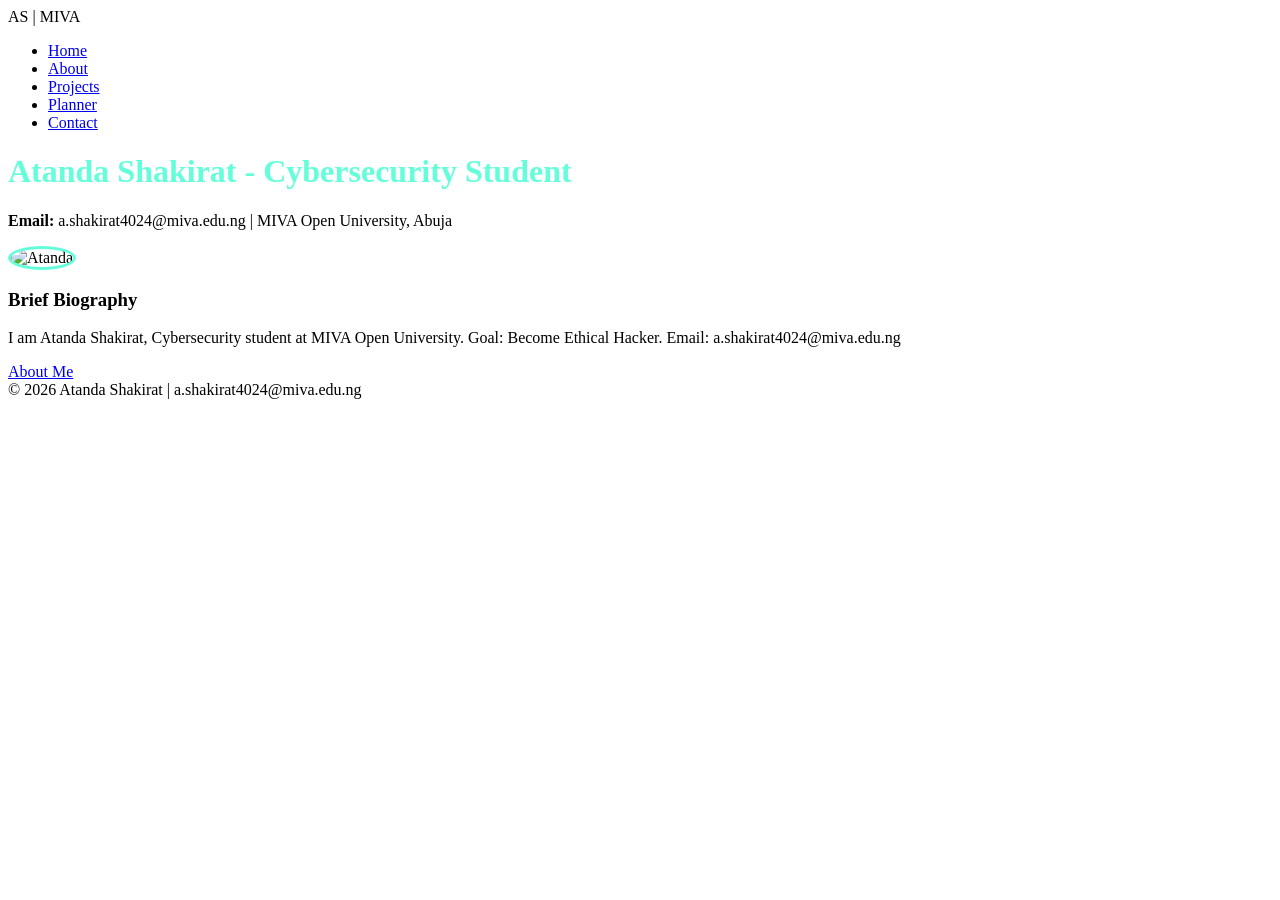
==== index.html @ a1a26fb4 "Create index.html" ====
<!DOCTYPE html><html lang="en"><head><meta charset="UTF-8"><meta name="viewport" content="width=device-width, initial-scale=1.0"><title>Atanda Shakirat | Home</title><link rel="stylesheet" href="style.css"></head><body><header><nav><div class="logo">AS | MIVA</div><ul><li><a class="active" href="index.html">Home</a></li><li><a href="about.html">About</a></li><li><a href="projects.html">Projects</a></li><li><a href="planner.html">Planner</a></li><li><a href="contact.html">Contact</a></li></ul></nav></header><main class="container"><h1 style="color:#64ffda">Atanda Shakirat - Cybersecurity Student</h1><p><b>Email:</b> a.shakirat4024@miva.edu.ng | MIVA Open University, Abuja</p><img src="photo.jpg" alt="Atanda" style="width:200px;height:200px;border-radius:50%;border:3px solid #64ffda"><section class="card"><h3>Brief Biography</h3><p>I am Atanda Shakirat, Cybersecurity student at MIVA Open University. Goal: Become Ethical Hacker. Email: a.shakirat4024@miva.edu.ng</p></section><a href="about.html" class="btn">About Me</a></main><footer>© 2026 Atanda Shakirat | a.shakirat4024@miva.edu.ng</footer></body></html>
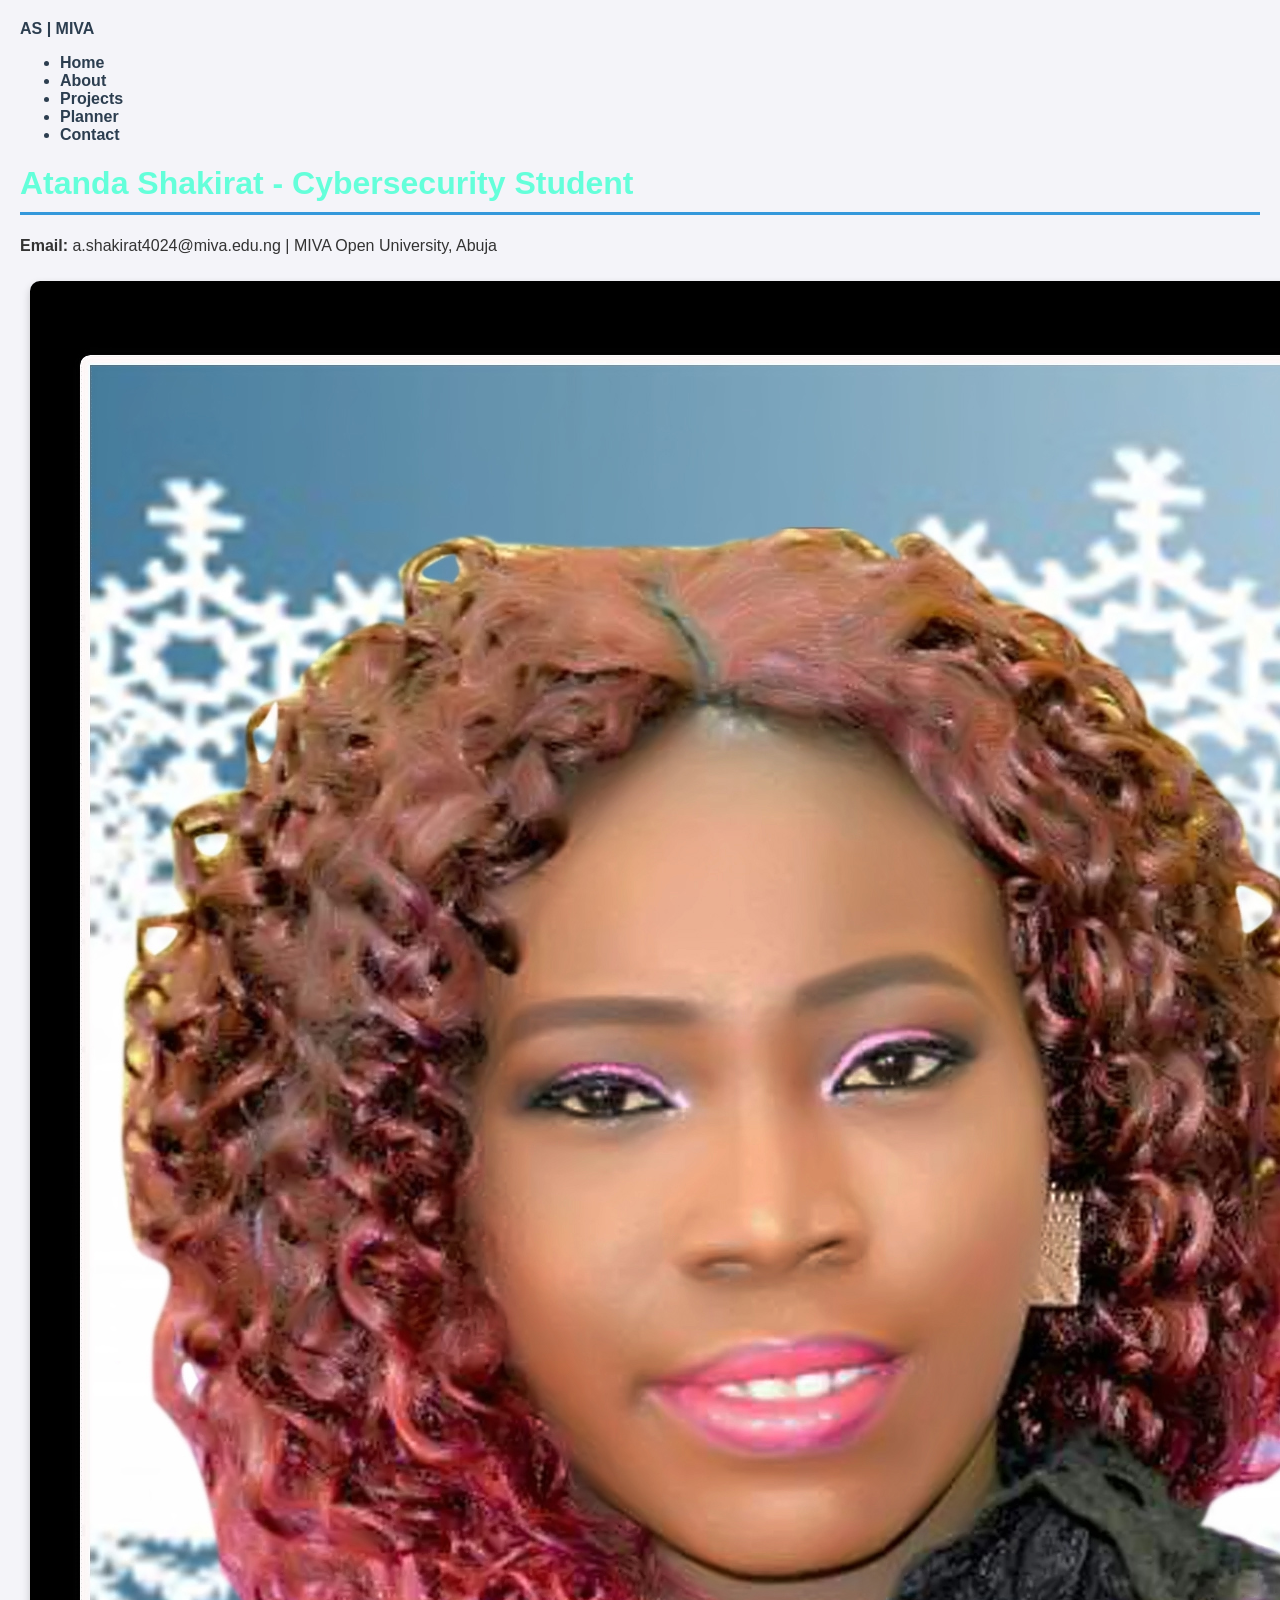
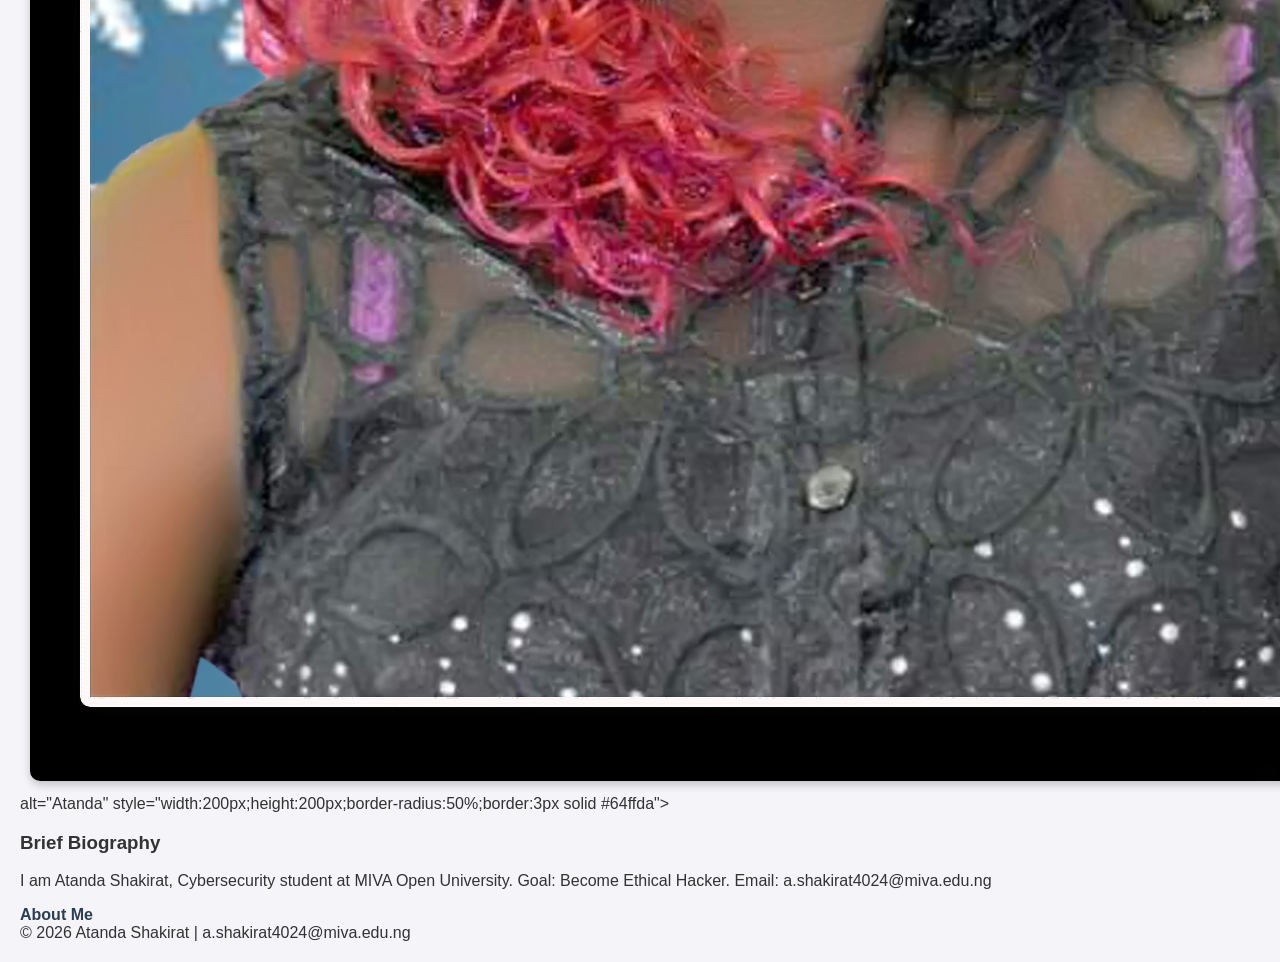
==== commit eb4c9df6: "Update index.html" ====
--- a/index.html
+++ b/index.html
@@ -1 +1 @@
-<!DOCTYPE html><html lang="en"><head><meta charset="UTF-8"><meta name="viewport" content="width=device-width, initial-scale=1.0"><title>Atanda Shakirat | Home</title><link rel="stylesheet" href="style.css"></head><body><header><nav><div class="logo">AS | MIVA</div><ul><li><a class="active" href="index.html">Home</a></li><li><a href="about.html">About</a></li><li><a href="projects.html">Projects</a></li><li><a href="planner.html">Planner</a></li><li><a href="contact.html">Contact</a></li></ul></nav></header><main class="container"><h1 style="color:#64ffda">Atanda Shakirat - Cybersecurity Student</h1><p><b>Email:</b> a.shakirat4024@miva.edu.ng | MIVA Open University, Abuja</p><img src="photo.jpg" alt="Atanda" style="width:200px;height:200px;border-radius:50%;border:3px solid #64ffda"><section class="card"><h3>Brief Biography</h3><p>I am Atanda Shakirat, Cybersecurity student at MIVA Open University. Goal: Become Ethical Hacker. Email: a.shakirat4024@miva.edu.ng</p></section><a href="about.html" class="btn">About Me</a></main><footer>© 2026 Atanda Shakirat | a.shakirat4024@miva.edu.ng</footer></body></html>
+<!DOCTYPE html><html lang="en"><head><meta charset="UTF-8"><meta name="viewport" content="width=device-width, initial-scale=1.0"><title>Atanda Shakirat | Home</title><link rel="stylesheet" href="style.css"></head><body><header><nav><div class="logo">AS | MIVA</div><ul><li><a class="active" href="index.html">Home</a></li><li><a href="about.html">About</a></li><li><a href="projects.html">Projects</a></li><li><a href="planner.html">Planner</a></li><li><a href="contact.html">Contact</a></li></ul></nav></header><main class="container"><h1 style="color:#64ffda">Atanda Shakirat - Cybersecurity Student</h1><p><b>Email:</b> a.shakirat4024@miva.edu.ng | MIVA Open University, Abuja</p><img src="shakira e registration.jpg" alt="Atanda Shakirat"> alt="Atanda" style="width:200px;height:200px;border-radius:50%;border:3px solid #64ffda"><section class="card"><h3>Brief Biography</h3><p>I am Atanda Shakirat, Cybersecurity student at MIVA Open University. Goal: Become Ethical Hacker. Email: a.shakirat4024@miva.edu.ng</p></section><a href="about.html" class="btn">About Me</a></main><footer>© 2026 Atanda Shakirat | a.shakirat4024@miva.edu.ng</footer></body></html>
--- a/style.css
+++ b/style.css
@@ -0,0 +1,7 @@
+body{font-family:Arial,sans-serif;background:#f4f4f9;margin:0;padding:20px;color:#333}
+nav,a{color:#2c3e50;text-decoration:none;margin-right:15px;font-weight:bold}
+h1{color:#2c3e50;border-bottom:3px solid #3498db;padding-bottom:10px}
+h2{color:#555}
+form input,form textarea{width:80%;padding:10px;margin:5px 0;border:1px solid #ccc;border-radius:5px}
+button{background:#3498db;color:white;padding:10px 20px;border:none;border-radius:5px;cursor:pointer}
+img{margin:10px;border-radius:10px;box-shadow:0 4px 8px rgba(0,0,0,0.2)}
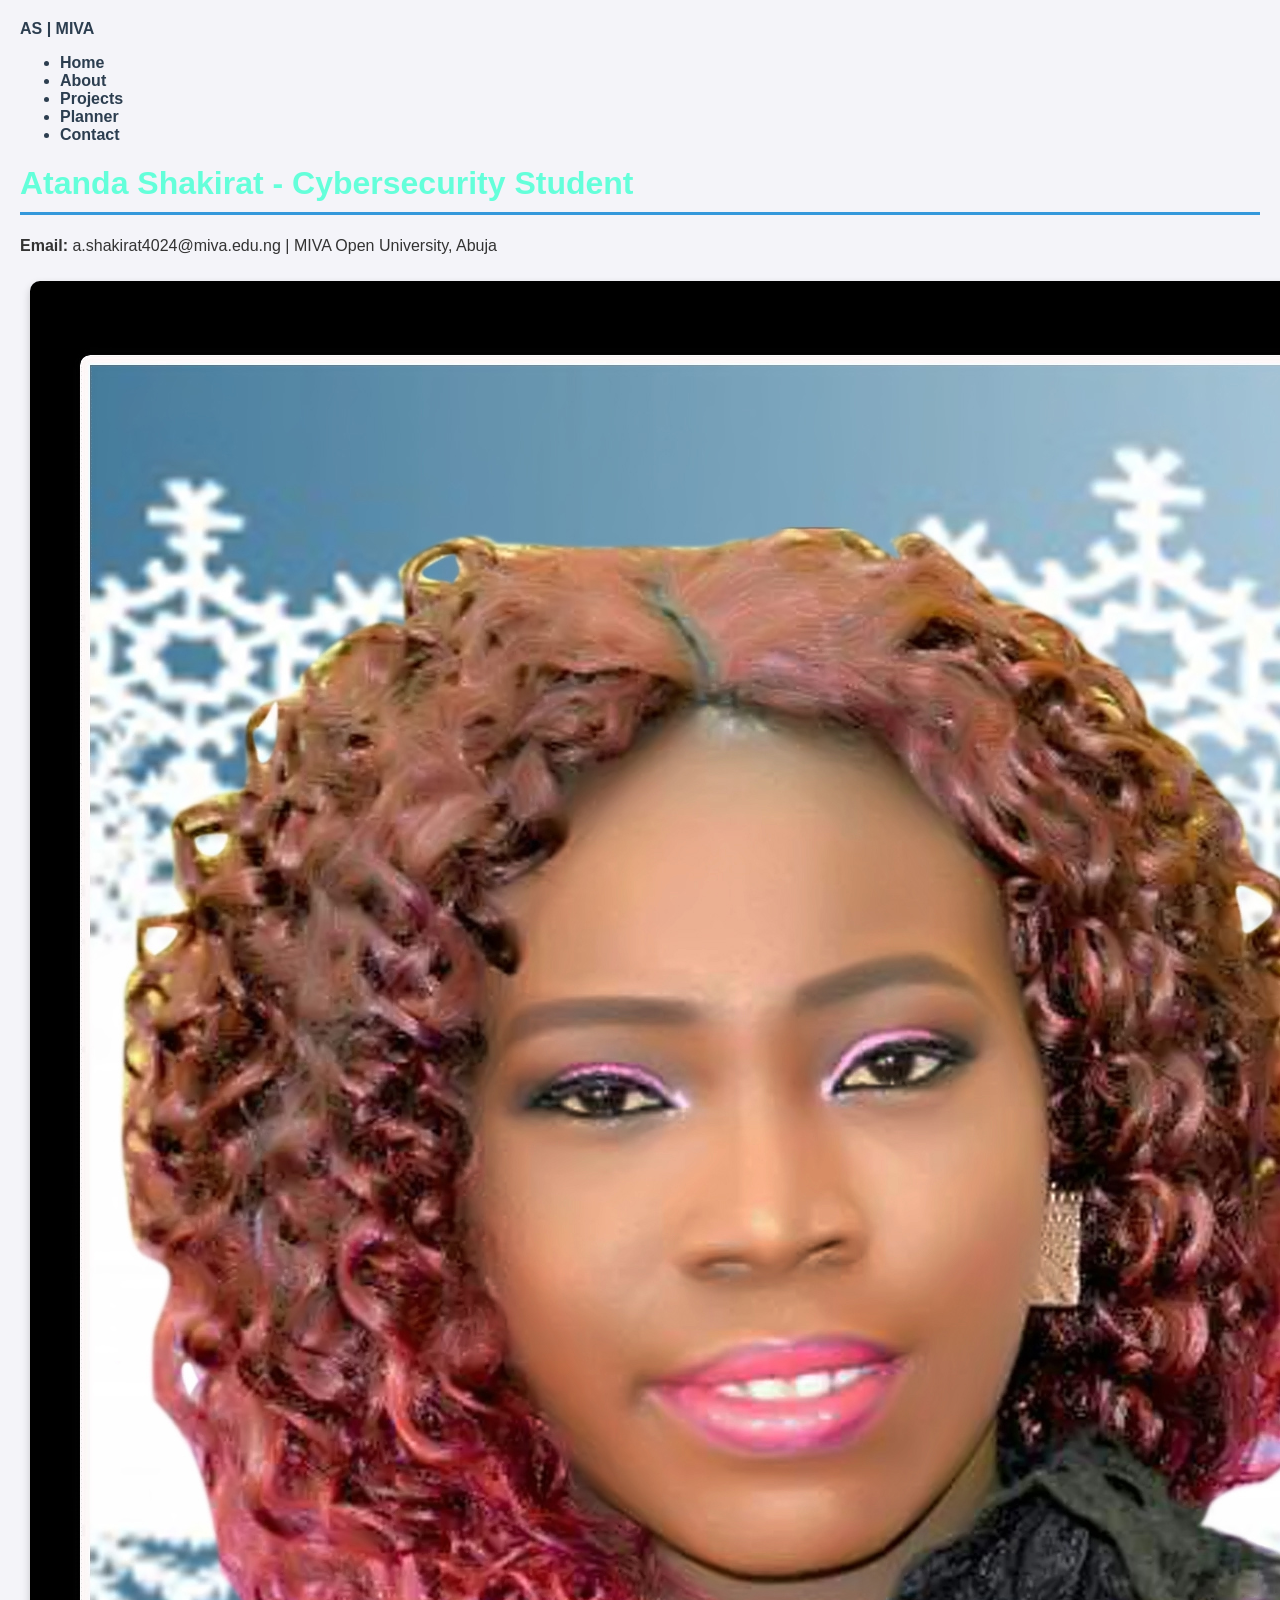
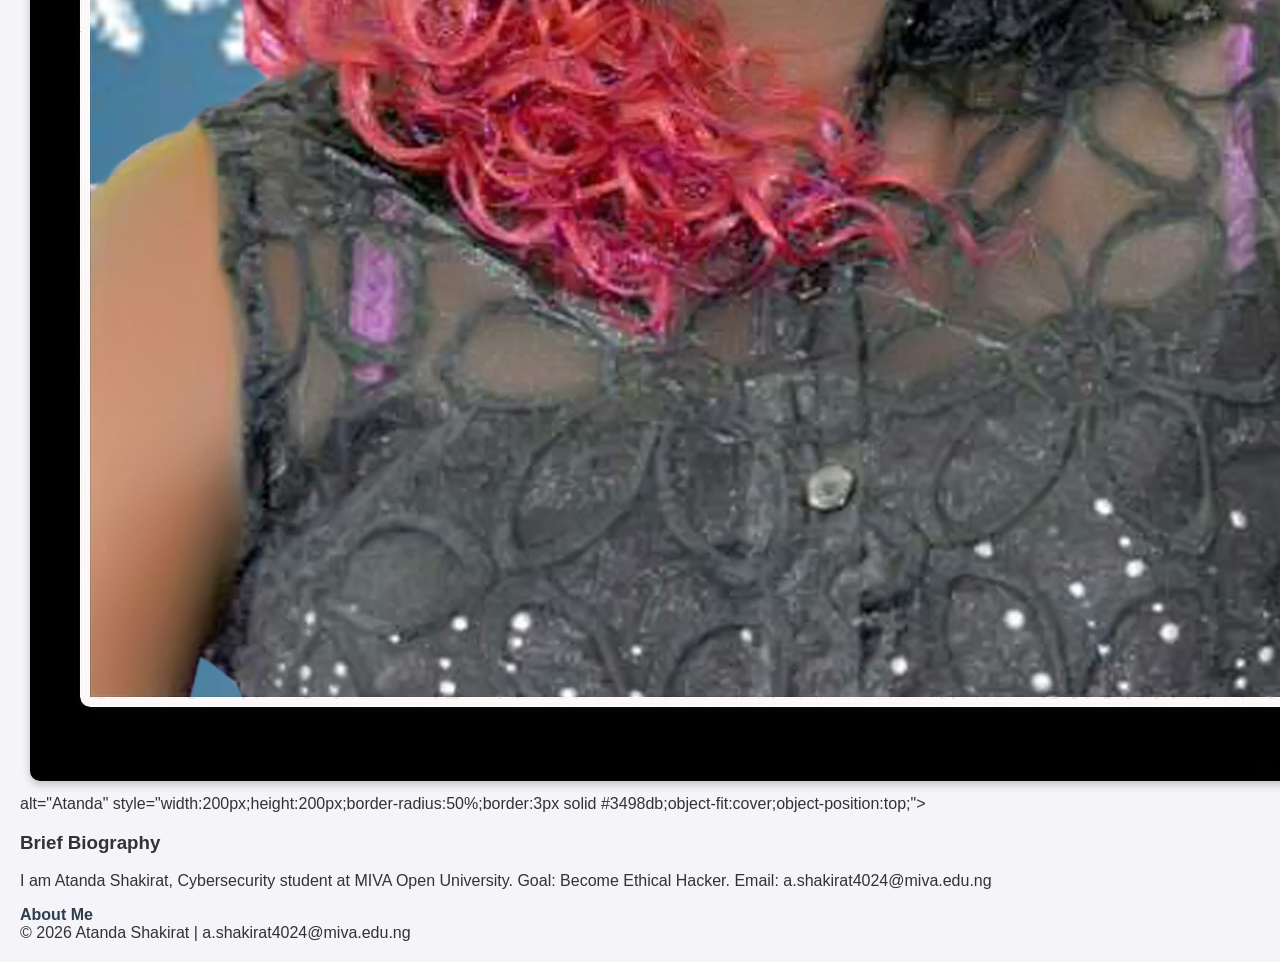
==== commit a27af11a: "Update index.html" ====
--- a/index.html
+++ b/index.html
@@ -1 +1 @@
-<!DOCTYPE html><html lang="en"><head><meta charset="UTF-8"><meta name="viewport" content="width=device-width, initial-scale=1.0"><title>Atanda Shakirat | Home</title><link rel="stylesheet" href="style.css"></head><body><header><nav><div class="logo">AS | MIVA</div><ul><li><a class="active" href="index.html">Home</a></li><li><a href="about.html">About</a></li><li><a href="projects.html">Projects</a></li><li><a href="planner.html">Planner</a></li><li><a href="contact.html">Contact</a></li></ul></nav></header><main class="container"><h1 style="color:#64ffda">Atanda Shakirat - Cybersecurity Student</h1><p><b>Email:</b> a.shakirat4024@miva.edu.ng | MIVA Open University, Abuja</p><img src="shakira e registration.jpg" alt="Atanda Shakirat"> alt="Atanda" style="width:200px;height:200px;border-radius:50%;border:3px solid #64ffda"><section class="card"><h3>Brief Biography</h3><p>I am Atanda Shakirat, Cybersecurity student at MIVA Open University. Goal: Become Ethical Hacker. Email: a.shakirat4024@miva.edu.ng</p></section><a href="about.html" class="btn">About Me</a></main><footer>© 2026 Atanda Shakirat | a.shakirat4024@miva.edu.ng</footer></body></html>
+<!DOCTYPE html><html lang="en"><head><meta charset="UTF-8"><meta name="viewport" content="width=device-width, initial-scale=1.0"><title>Atanda Shakirat | Home</title><link rel="stylesheet" href="style.css"></head><body><header><nav><div class="logo">AS | MIVA</div><ul><li><a class="active" href="index.html">Home</a></li><li><a href="about.html">About</a></li><li><a href="projects.html">Projects</a></li><li><a href="planner.html">Planner</a></li><li><a href="contact.html">Contact</a></li></ul></nav></header><main class="container"><h1 style="color:#64ffda">Atanda Shakirat - Cybersecurity Student</h1><p><b>Email:</b> a.shakirat4024@miva.edu.ng | MIVA Open University, Abuja</p><img src="shakira e registration.jpg" alt="Atanda Shakirat"> alt="Atanda" style="width:200px;height:200px;border-radius:50%;border:3px solid #3498db;object-fit:cover;object-position:top;"><section class="card"><h3>Brief Biography</h3><p>I am Atanda Shakirat, Cybersecurity student at MIVA Open University. Goal: Become Ethical Hacker. Email: a.shakirat4024@miva.edu.ng</p></section><a href="about.html" class="btn">About Me</a></main><footer>© 2026 Atanda Shakirat | a.shakirat4024@miva.edu.ng</footer></body></html>
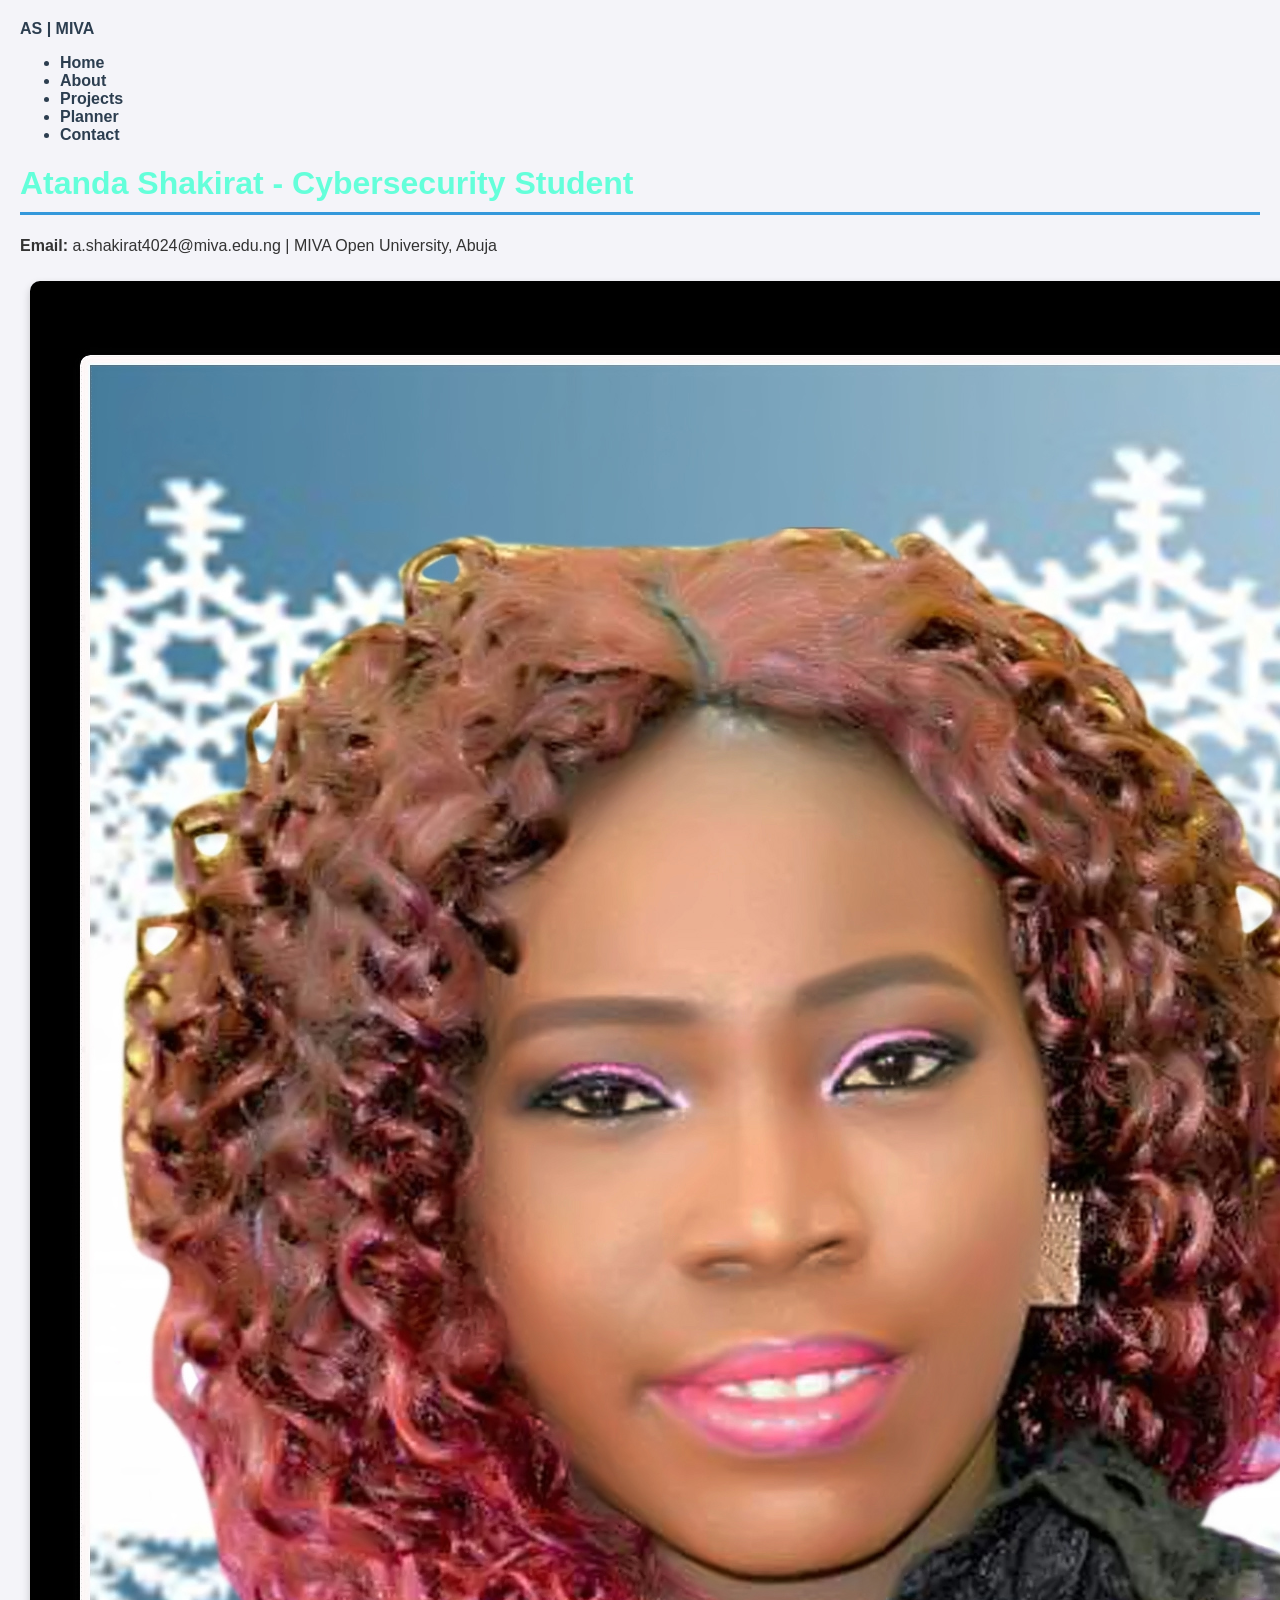
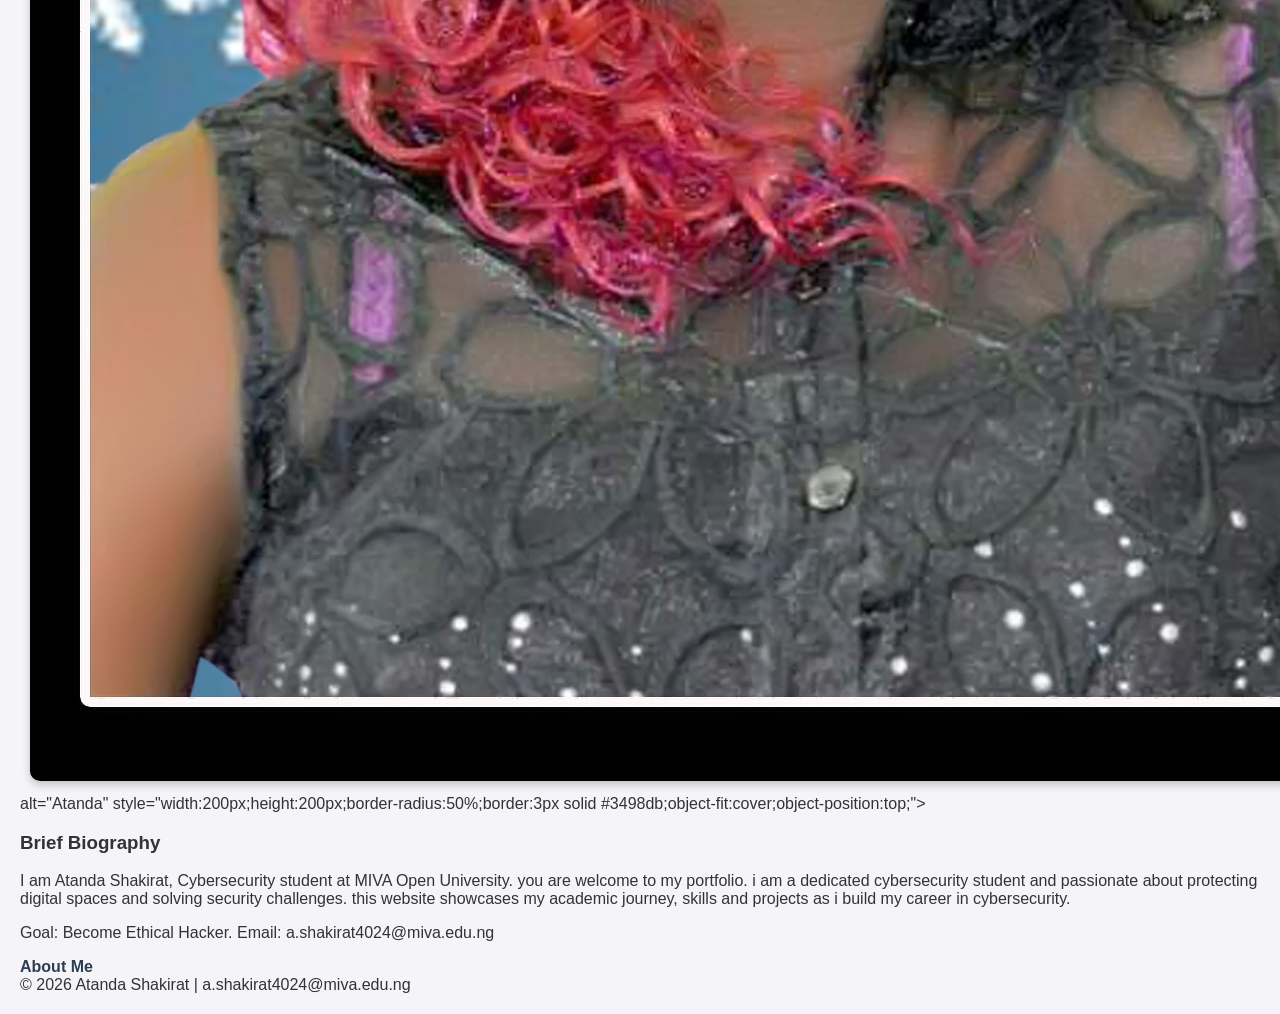
==== commit f0ccd6c4: "Update index.html" ====
--- a/index.html
+++ b/index.html
@@ -1 +1 @@
-<!DOCTYPE html><html lang="en"><head><meta charset="UTF-8"><meta name="viewport" content="width=device-width, initial-scale=1.0"><title>Atanda Shakirat | Home</title><link rel="stylesheet" href="style.css"></head><body><header><nav><div class="logo">AS | MIVA</div><ul><li><a class="active" href="index.html">Home</a></li><li><a href="about.html">About</a></li><li><a href="projects.html">Projects</a></li><li><a href="planner.html">Planner</a></li><li><a href="contact.html">Contact</a></li></ul></nav></header><main class="container"><h1 style="color:#64ffda">Atanda Shakirat - Cybersecurity Student</h1><p><b>Email:</b> a.shakirat4024@miva.edu.ng | MIVA Open University, Abuja</p><img src="shakira e registration.jpg" alt="Atanda Shakirat"> alt="Atanda" style="width:200px;height:200px;border-radius:50%;border:3px solid #3498db;object-fit:cover;object-position:top;"><section class="card"><h3>Brief Biography</h3><p>I am Atanda Shakirat, Cybersecurity student at MIVA Open University. Goal: Become Ethical Hacker. Email: a.shakirat4024@miva.edu.ng</p></section><a href="about.html" class="btn">About Me</a></main><footer>© 2026 Atanda Shakirat | a.shakirat4024@miva.edu.ng</footer></body></html>
+<!DOCTYPE html><html lang="en"><head><meta charset="UTF-8"><meta name="viewport" content="width=device-width, initial-scale=1.0"><title>Atanda Shakirat | Home</title><link rel="stylesheet" href="style.css"></head><body><header><nav><div class="logo">AS | MIVA</div><ul><li><a class="active" href="index.html">Home</a></li><li><a href="about.html">About</a></li><li><a href="projects.html">Projects</a></li><li><a href="planner.html">Planner</a></li><li><a href="contact.html">Contact</a></li></ul></nav></header><main class="container"><h1 style="color:#64ffda">Atanda Shakirat - Cybersecurity Student</h1><p><b>Email:</b> a.shakirat4024@miva.edu.ng | MIVA Open University, Abuja</p><img src="shakira e registration.jpg" alt="Atanda Shakirat"> alt="Atanda" style="width:200px;height:200px;border-radius:50%;border:3px solid #3498db;object-fit:cover;object-position:top;"><section class="card"><h3>Brief Biography</h3><p>I am Atanda Shakirat, Cybersecurity student at MIVA Open University. you are welcome to my portfolio. i am a dedicated cybersecurity student and passionate about protecting digital spaces and solving security challenges. this website showcases my academic journey, skills and projects as i build my career in cybersecurity.</p>Goal: Become Ethical Hacker. Email: a.shakirat4024@miva.edu.ng</p></section><a href="about.html" class="btn">About Me</a></main><footer>© 2026 Atanda Shakirat | a.shakirat4024@miva.edu.ng</footer></body></html>
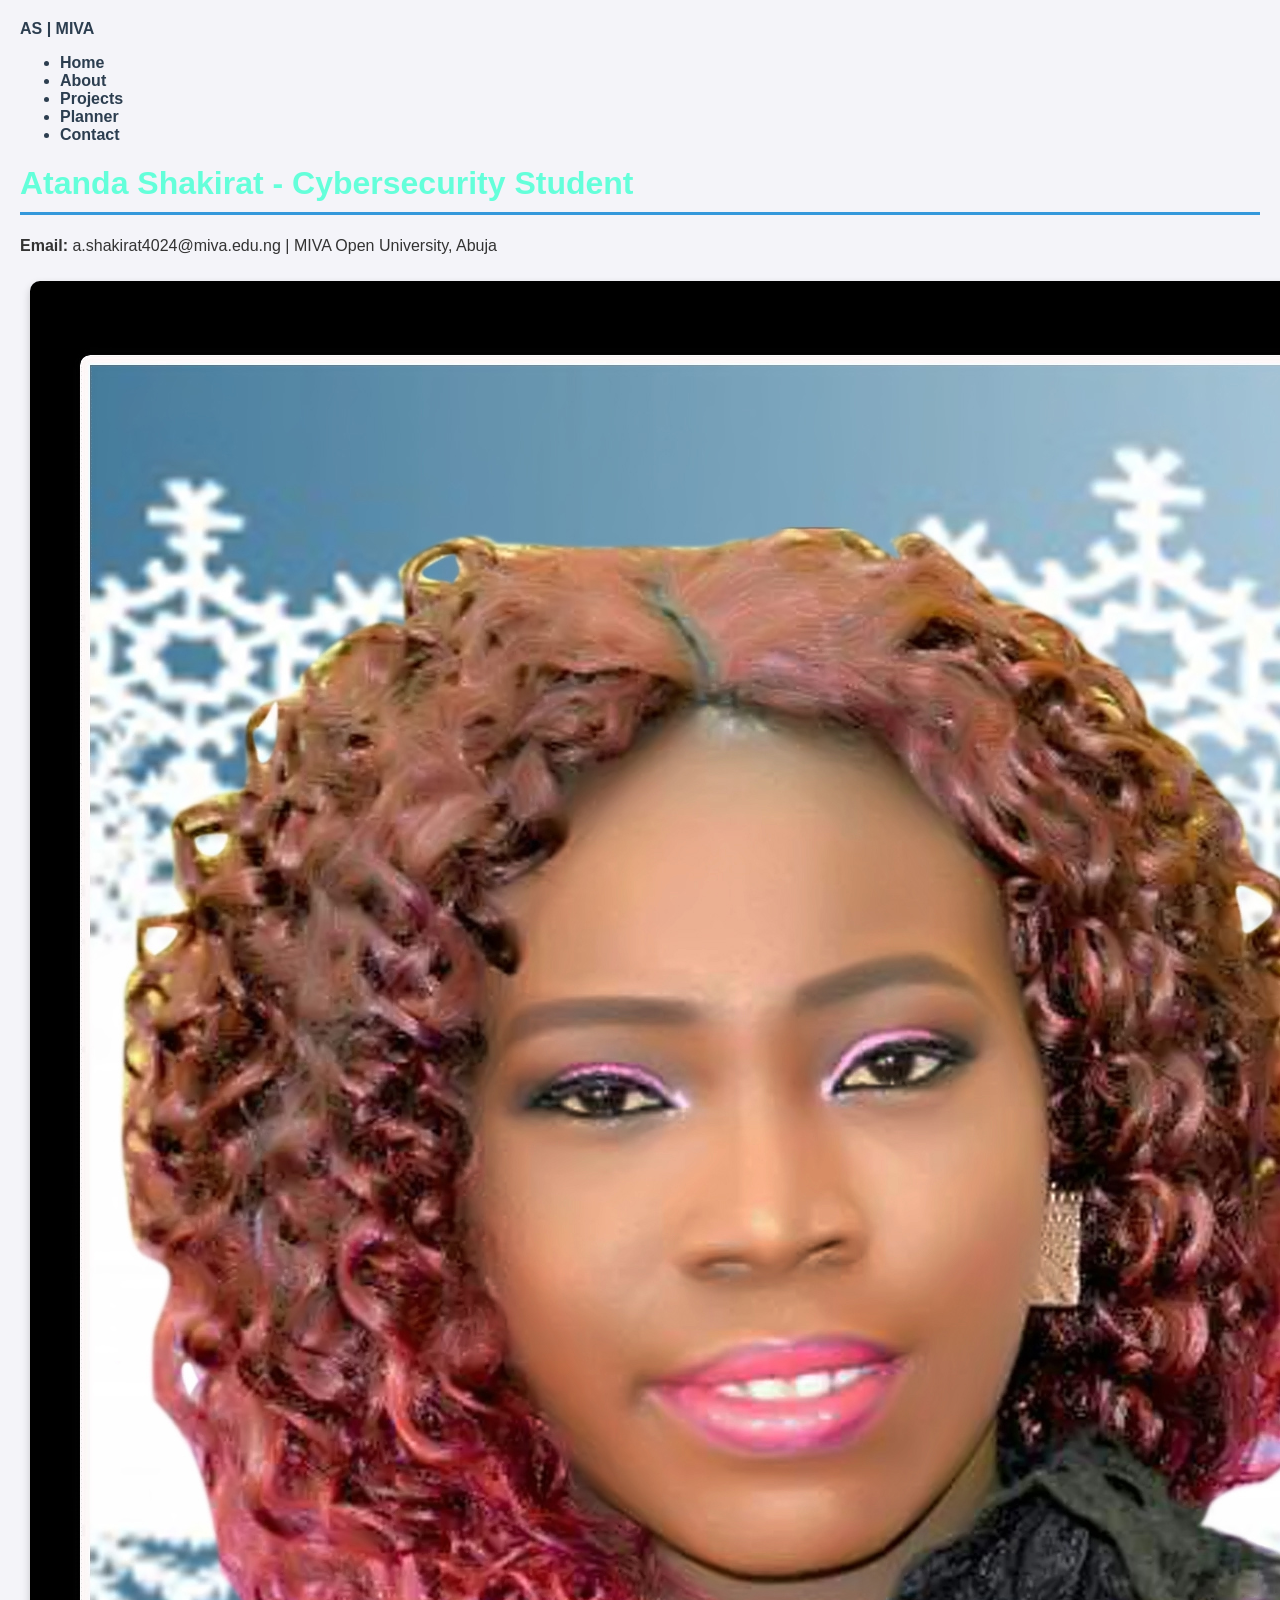
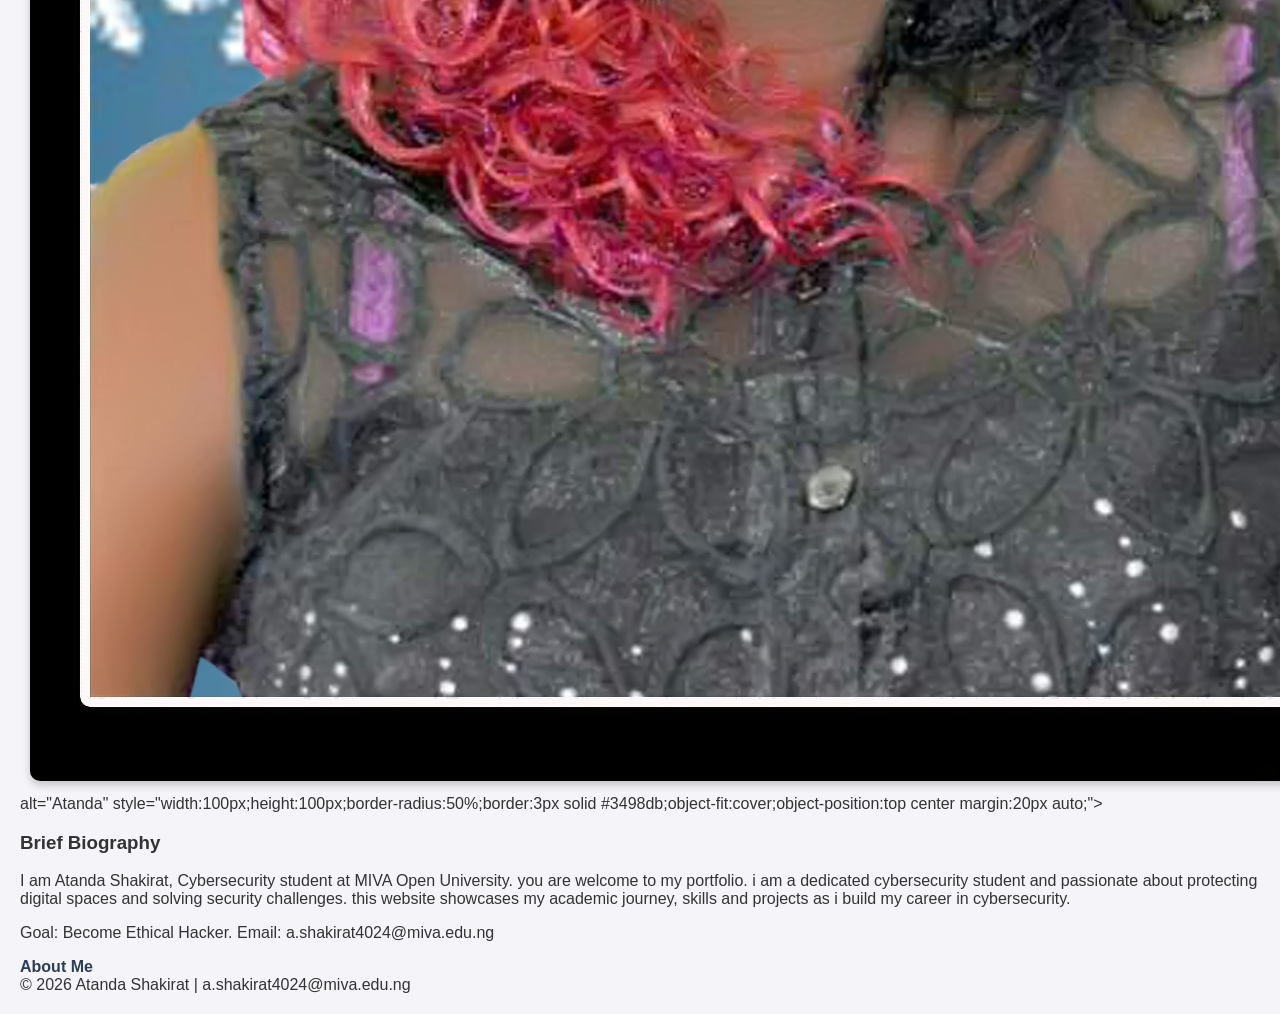
==== commit 58221593: "Update index.html" ====
--- a/index.html
+++ b/index.html
@@ -1 +1 @@
-<!DOCTYPE html><html lang="en"><head><meta charset="UTF-8"><meta name="viewport" content="width=device-width, initial-scale=1.0"><title>Atanda Shakirat | Home</title><link rel="stylesheet" href="style.css"></head><body><header><nav><div class="logo">AS | MIVA</div><ul><li><a class="active" href="index.html">Home</a></li><li><a href="about.html">About</a></li><li><a href="projects.html">Projects</a></li><li><a href="planner.html">Planner</a></li><li><a href="contact.html">Contact</a></li></ul></nav></header><main class="container"><h1 style="color:#64ffda">Atanda Shakirat - Cybersecurity Student</h1><p><b>Email:</b> a.shakirat4024@miva.edu.ng | MIVA Open University, Abuja</p><img src="shakira e registration.jpg" alt="Atanda Shakirat"> alt="Atanda" style="width:200px;height:200px;border-radius:50%;border:3px solid #3498db;object-fit:cover;object-position:top;"><section class="card"><h3>Brief Biography</h3><p>I am Atanda Shakirat, Cybersecurity student at MIVA Open University. you are welcome to my portfolio. i am a dedicated cybersecurity student and passionate about protecting digital spaces and solving security challenges. this website showcases my academic journey, skills and projects as i build my career in cybersecurity.</p>Goal: Become Ethical Hacker. Email: a.shakirat4024@miva.edu.ng</p></section><a href="about.html" class="btn">About Me</a></main><footer>© 2026 Atanda Shakirat | a.shakirat4024@miva.edu.ng</footer></body></html>
+<!DOCTYPE html><html lang="en"><head><meta charset="UTF-8"><meta name="viewport" content="width=device-width, initial-scale=1.0"><title>Atanda Shakirat | Home</title><link rel="stylesheet" href="style.css"></head><body><header><nav><div class="logo">AS | MIVA</div><ul><li><a class="active" href="index.html">Home</a></li><li><a href="about.html">About</a></li><li><a href="projects.html">Projects</a></li><li><a href="planner.html">Planner</a></li><li><a href="contact.html">Contact</a></li></ul></nav></header><main class="container"><h1 style="color:#64ffda">Atanda Shakirat - Cybersecurity Student</h1><p><b>Email:</b> a.shakirat4024@miva.edu.ng | MIVA Open University, Abuja</p><img src="shakira e registration.jpg" alt="Atanda Shakirat"> alt="Atanda" style="width:100px;height:100px;border-radius:50%;border:3px solid #3498db;object-fit:cover;object-position:top center margin:20px auto;"><section class="card"><h3>Brief Biography</h3><p>I am Atanda Shakirat, Cybersecurity student at MIVA Open University. you are welcome to my portfolio. i am a dedicated cybersecurity student and passionate about protecting digital spaces and solving security challenges. this website showcases my academic journey, skills and projects as i build my career in cybersecurity.</p>Goal: Become Ethical Hacker. Email: a.shakirat4024@miva.edu.ng</p></section><a href="about.html" class="btn">About Me</a></main><footer>© 2026 Atanda Shakirat | a.shakirat4024@miva.edu.ng</footer></body></html>
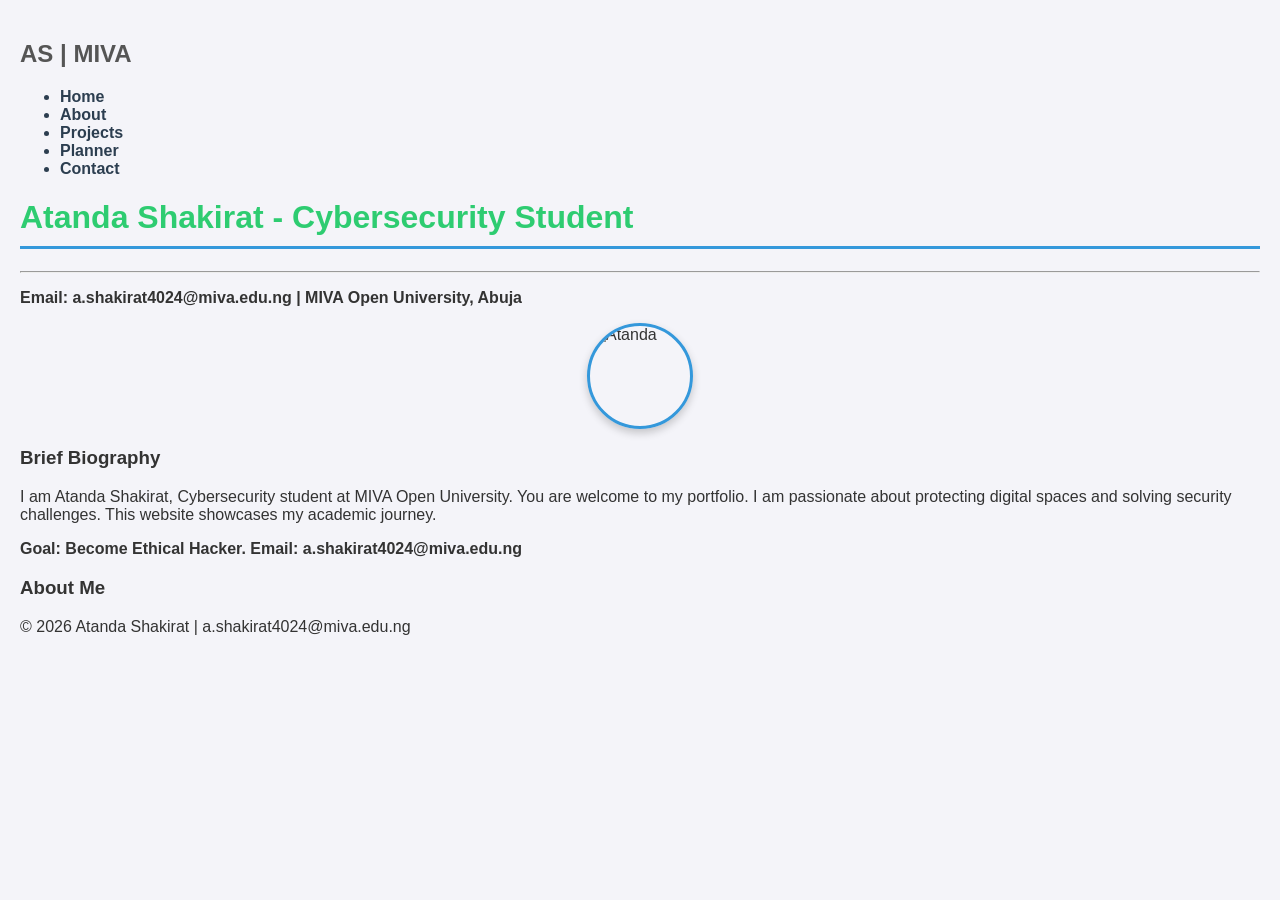
==== commit 0532012a: "Update index.html" ====
--- a/index.html
+++ b/index.html
@@ -1 +1,43 @@
-<!DOCTYPE html><html lang="en"><head><meta charset="UTF-8"><meta name="viewport" content="width=device-width, initial-scale=1.0"><title>Atanda Shakirat | Home</title><link rel="stylesheet" href="style.css"></head><body><header><nav><div class="logo">AS | MIVA</div><ul><li><a class="active" href="index.html">Home</a></li><li><a href="about.html">About</a></li><li><a href="projects.html">Projects</a></li><li><a href="planner.html">Planner</a></li><li><a href="contact.html">Contact</a></li></ul></nav></header><main class="container"><h1 style="color:#64ffda">Atanda Shakirat - Cybersecurity Student</h1><p><b>Email:</b> a.shakirat4024@miva.edu.ng | MIVA Open University, Abuja</p><img src="shakira e registration.jpg" alt="Atanda Shakirat"> alt="Atanda" style="width:100px;height:100px;border-radius:50%;border:3px solid #3498db;object-fit:cover;object-position:top center margin:20px auto;"><section class="card"><h3>Brief Biography</h3><p>I am Atanda Shakirat, Cybersecurity student at MIVA Open University. you are welcome to my portfolio. i am a dedicated cybersecurity student and passionate about protecting digital spaces and solving security challenges. this website showcases my academic journey, skills and projects as i build my career in cybersecurity.</p>Goal: Become Ethical Hacker. Email: a.shakirat4024@miva.edu.ng</p></section><a href="about.html" class="btn">About Me</a></main><footer>© 2026 Atanda Shakirat | a.shakirat4024@miva.edu.ng</footer></body></html>
+
+<!DOCTYPE html>
+<html>
+<head>
+<meta charset="UTF-8">
+<meta name="viewport" content="width=device-width, initial-scale=1.0">
+<title>Atanda Shakirat | Home</title>
+<link rel="stylesheet" href="style.css">
+</head>
+<body>
+
+<header>
+<h2>AS | MIVA</h2>
+<nav>
+<ul>
+<li><a href="index.html">Home</a></li>
+<li><a href="about.html">About</a></li>
+<li><a href="projects.html">Projects</a></li>
+<li><a href="academic-planner.html">Planner</a></li>
+<li><a href="contact.html">Contact</a></li>
+</ul>
+</nav>
+</header>
+
+<h1 style="color:#2ecc71;">Atanda Shakirat - Cybersecurity Student</h1>
+<hr>
+<p><strong>Email: a.shakirat4024@miva.edu.ng | MIVA Open University, Abuja</strong></p>
+
+<img src="profile.jpg" alt="Atanda" style="width:100px;height:100px;border-radius:50%;border:3px solid #3498db;">
+
+<h3>Brief Biography</h3>
+<p>I am Atanda Shakirat, Cybersecurity student at MIVA Open University. You are welcome to my portfolio. I am passionate about protecting digital spaces and solving security challenges. This website showcases my academic journey.</p>
+
+<p><strong>Goal: Become Ethical Hacker. Email: a.shakirat4024@miva.edu.ng</strong></p>
+
+<h3>About Me</h3>
+
+<footer>
+<p>&copy; 2026 Atanda Shakirat | a.shakirat4024@miva.edu.ng</p>
+</footer>
+
+</body>
+</html>
--- a/style.css
+++ b/style.css
@@ -4,4 +4,4 @@
 h2{color:#555}
 form input,form textarea{width:80%;padding:10px;margin:5px 0;border:1px solid #ccc;border-radius:5px}
 button{background:#3498db;color:white;padding:10px 20px;border:none;border-radius:5px;cursor:pointer}
-img{margin:10px;border-radius:10px;box-shadow:0 4px 8px rgba(0,0,0,0.2)}
+img{width:100px;height:100px;border-radius:50%;object-fit:cover;object-position:top center;margin:10px auto;display:block;border:3px solid #2c3e50;box-shadow:0 4px 8px rgba(0,0,0,0.2)}
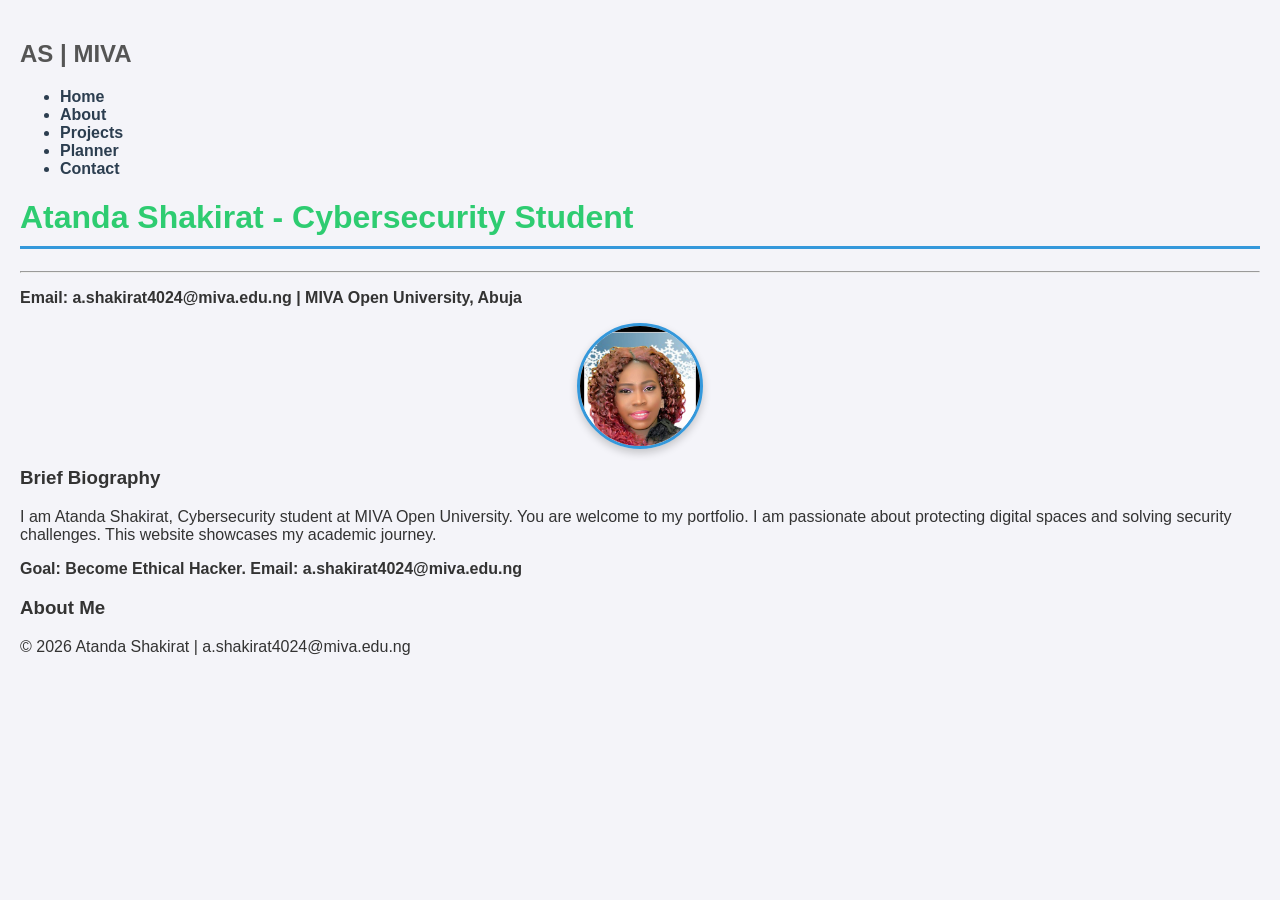
==== commit f1a4b4a2: "Update index.html" ====
--- a/index.html
+++ b/index.html
@@ -26,7 +26,7 @@
 <hr>
 <p><strong>Email: a.shakirat4024@miva.edu.ng | MIVA Open University, Abuja</strong></p>
 
-<img src="profile.jpg" alt="Atanda" style="width:100px;height:100px;border-radius:50%;border:3px solid #3498db;">
+<img src="shakira e registration.jpg" alt="Atanda" style="width:120px;height:120px;border-radius:50%;border:3px solid #3498db;display:block;">
 
 <h3>Brief Biography</h3>
 <p>I am Atanda Shakirat, Cybersecurity student at MIVA Open University. You are welcome to my portfolio. I am passionate about protecting digital spaces and solving security challenges. This website showcases my academic journey.</p>
